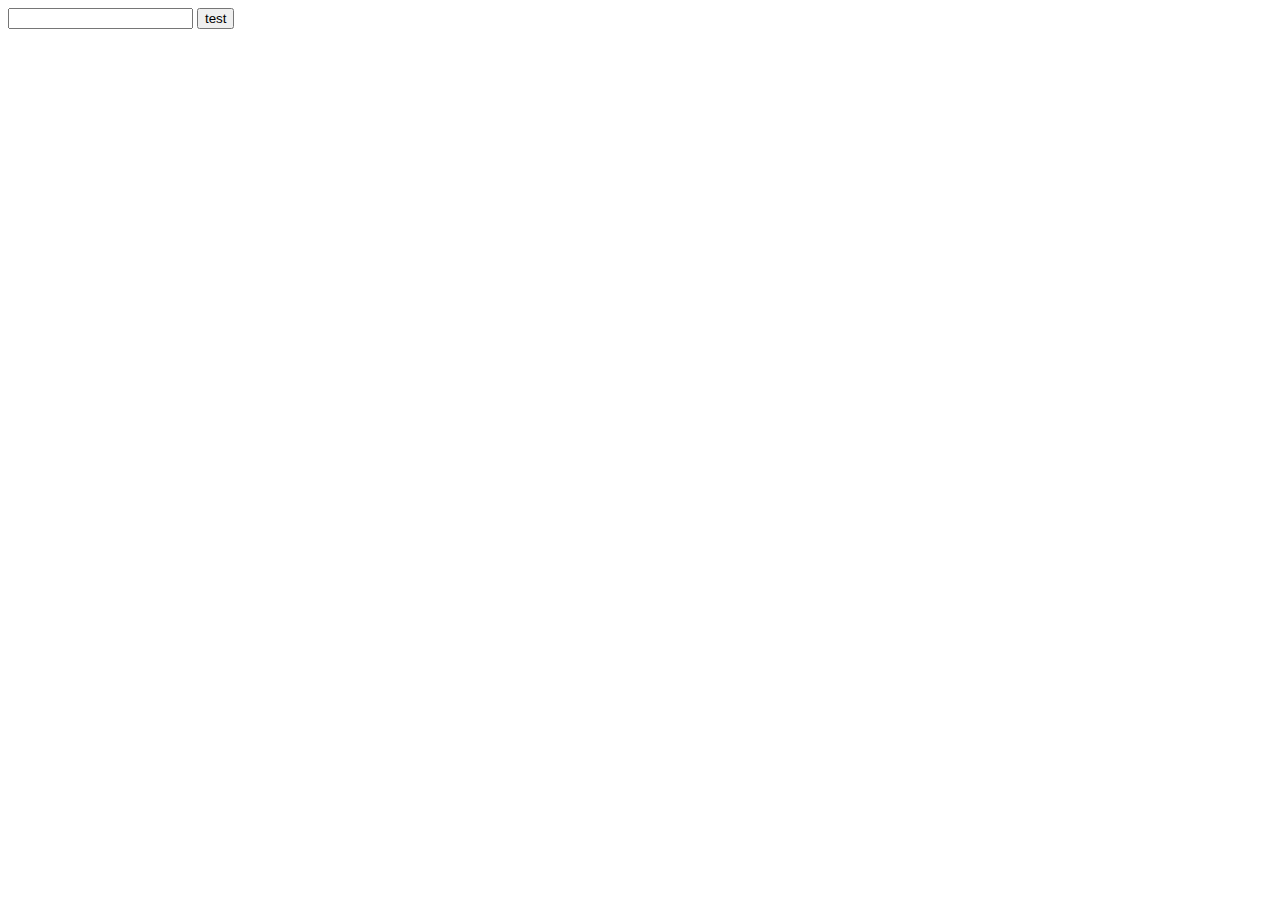
==== dog1.html @ 33dab466 "Create dog1.html" ====
<http>
  <head>
    <script>
      function test(e){
        var result = document.getElementById('result');result.innerText = '';
        var v = document.getElementById('sn').value;
        fetch(localStorage.getItem('DS_Dog1') + v + '/').then((r) => {
          r.json().then((o) => {
            console.log(o);
            result.innerText = JSON.stringify(o,null,'  ');
          });
        });
      }
    </script>
  </head>
  <body>
    <input type="text" id="sn">
    <button onclick="test();">test</button>
    <div><pre id="result"></pre></div>
  </body>
</http>
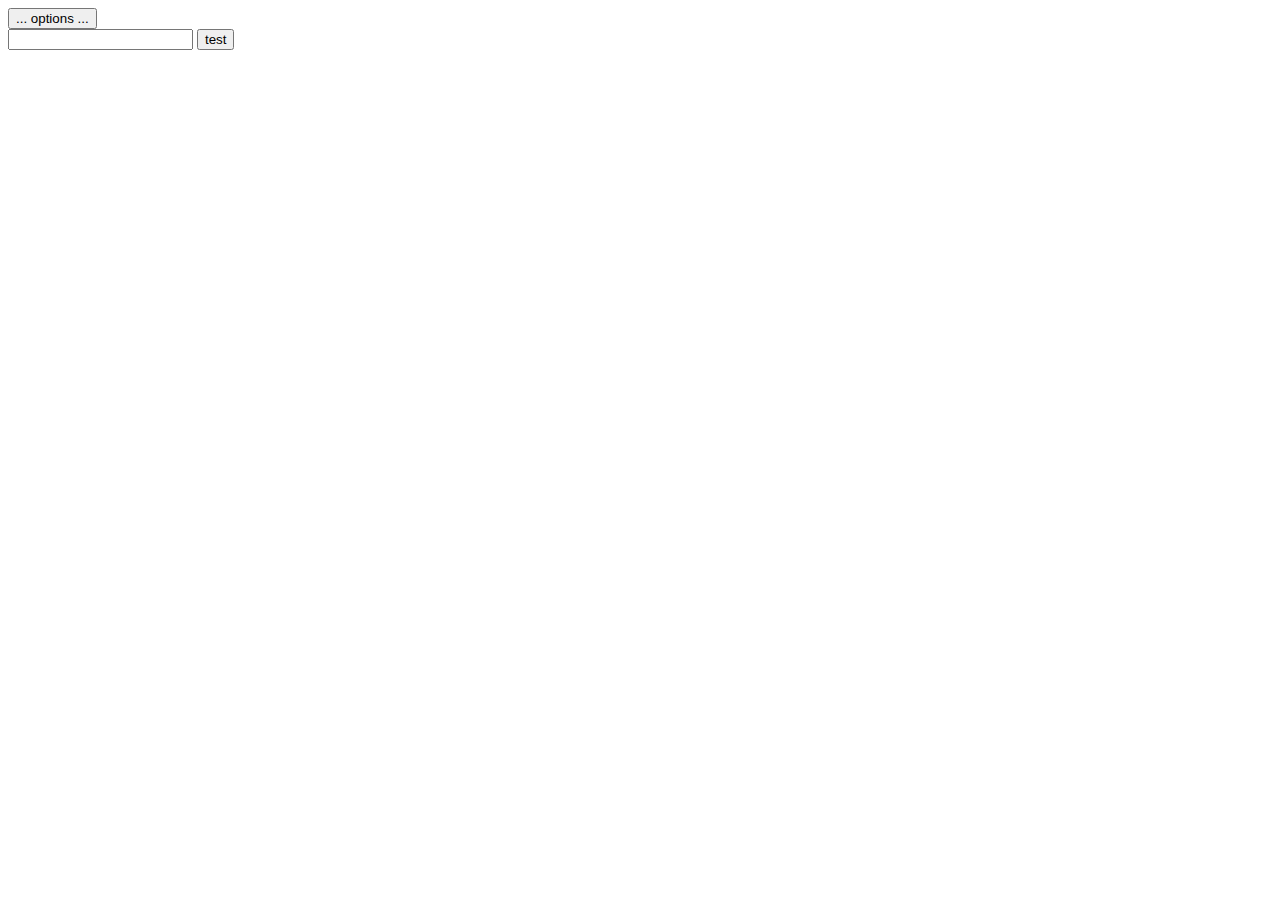
==== commit ff6669e4: "Update dog1.html" ====
--- a/dog1.html
+++ b/dog1.html
@@ -1,6 +1,12 @@
 <http>
   <head>
     <script>
+      function changeOptions(){
+        var old = localStorage.getItem('DS_Dog1');
+        var v = prompt("change value for data source",old);
+        if((v == null) || (v == old)){return}
+        localStorage.setItem('DS_Dog1',v);
+      }
       function test(e){
         var result = document.getElementById('result');result.innerText = '';
         var v = document.getElementById('sn').value;
@@ -14,6 +20,7 @@
     </script>
   </head>
   <body>
+    <div><button onclick="changeOptions();">... options ...</button></div>
     <input type="text" id="sn">
     <button onclick="test();">test</button>
     <div><pre id="result"></pre></div>
